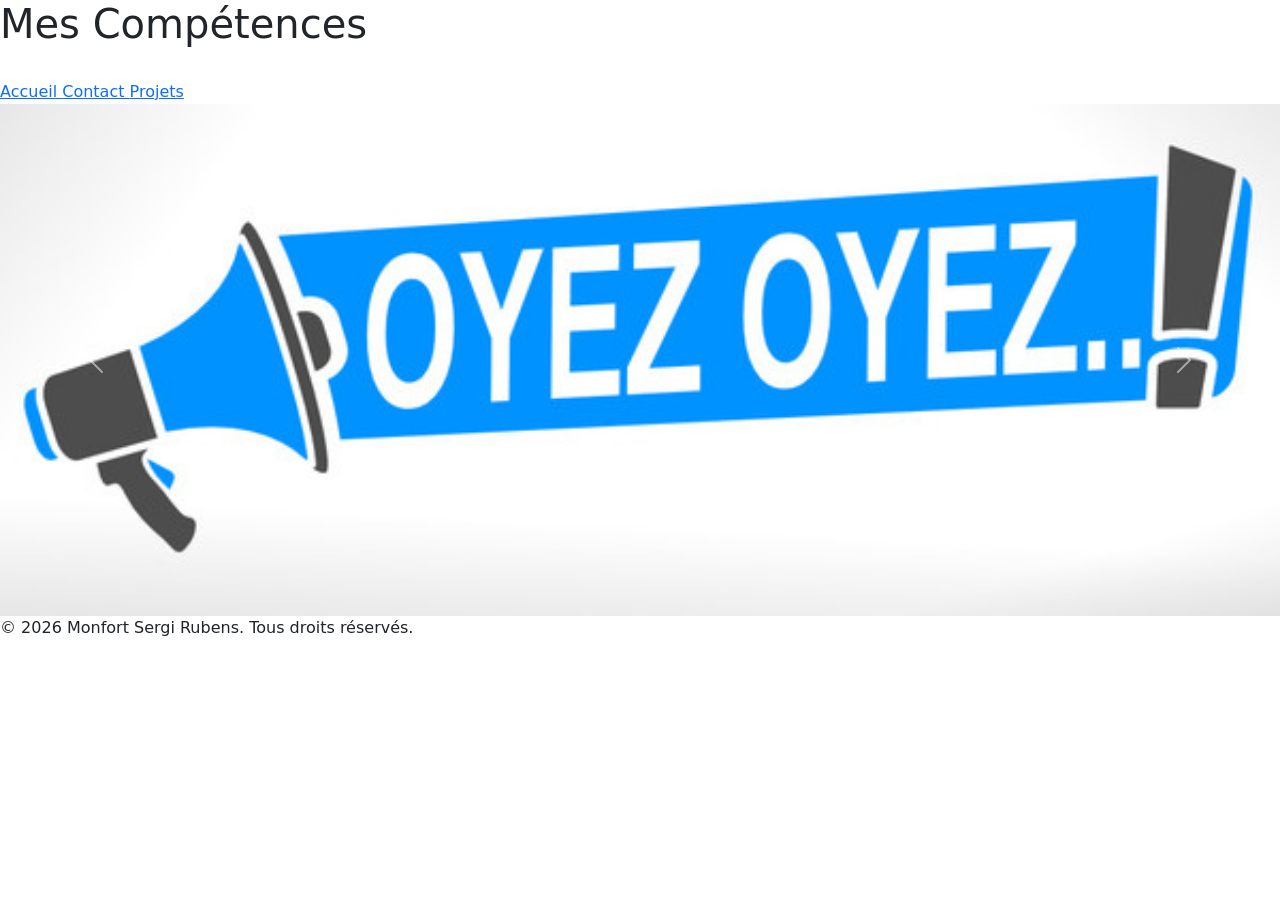
==== index.html @ e7fd40ed "Update competences.html to index.html format" ====
<!DOCTYPE HTML>
<html lang="fr">
<head>
    <meta charset="utf-8">
    <meta name="viewport" content="width=device-width, initial-scale=1.0">
    <title>Mes Compétences.</title>
    <link rel="stylesheet" href="index.css">
    <script src="index.js"></script>
    <link rel="stylesheet" href="https://cdn.jsdelivr.net/npm/bootstrap@5.3.0/dist/css/bootstrap.min.css">
    <script src="https://cdn.jsdelivr.net/npm/bootstrap@5.3.0/dist/js/bootstrap.bundle.min.js"></script>
</head>


<body class="competences-body">
    <div class="competences-container">
    <h1>Mes Compétences</h1>
    <br>
    <a href="portfolio.html"> Accueil </a>
    <a href="contact.html"> Contact </a>
    <a href="projets.html"> Projets </a>
    </div>
<div id="carouselExampleAutoplaying" class="carousel slide" data-bs-ride="carousel">

<div class="carousel-inner">

<div class="carousel-item active">
<img src="Oyez Oyez.jpg" class="d-block w-100" alt="Oyez Oyez">
</div>

<div class="carousel-item">
<img src="Je recherche.gif" class="d-block w-100" alt="Je recherche">
</div>

<div class="carousel-item">
<img src="Une Alternance.jpg" class="d-block w-100" alt="Une Alternance">
</div>

</div>

<button class="carousel-control-prev" type="button" data-bs-target="#carouselExampleAutoplaying" data-bs-slide="prev">
<span class="carousel-control-prev-icon"></span>
</button>

<button class="carousel-control-next" type="button" data-bs-target="#carouselExampleAutoplaying" data-bs-slide="next">
<span class="carousel-control-next-icon"></span>
</button>

</div>
<footer class ="competences-footer">
    <p>&copy; 2026 Monfort Sergi Rubens. Tous droits réservés.</p>
</footer>
</body>

</html>
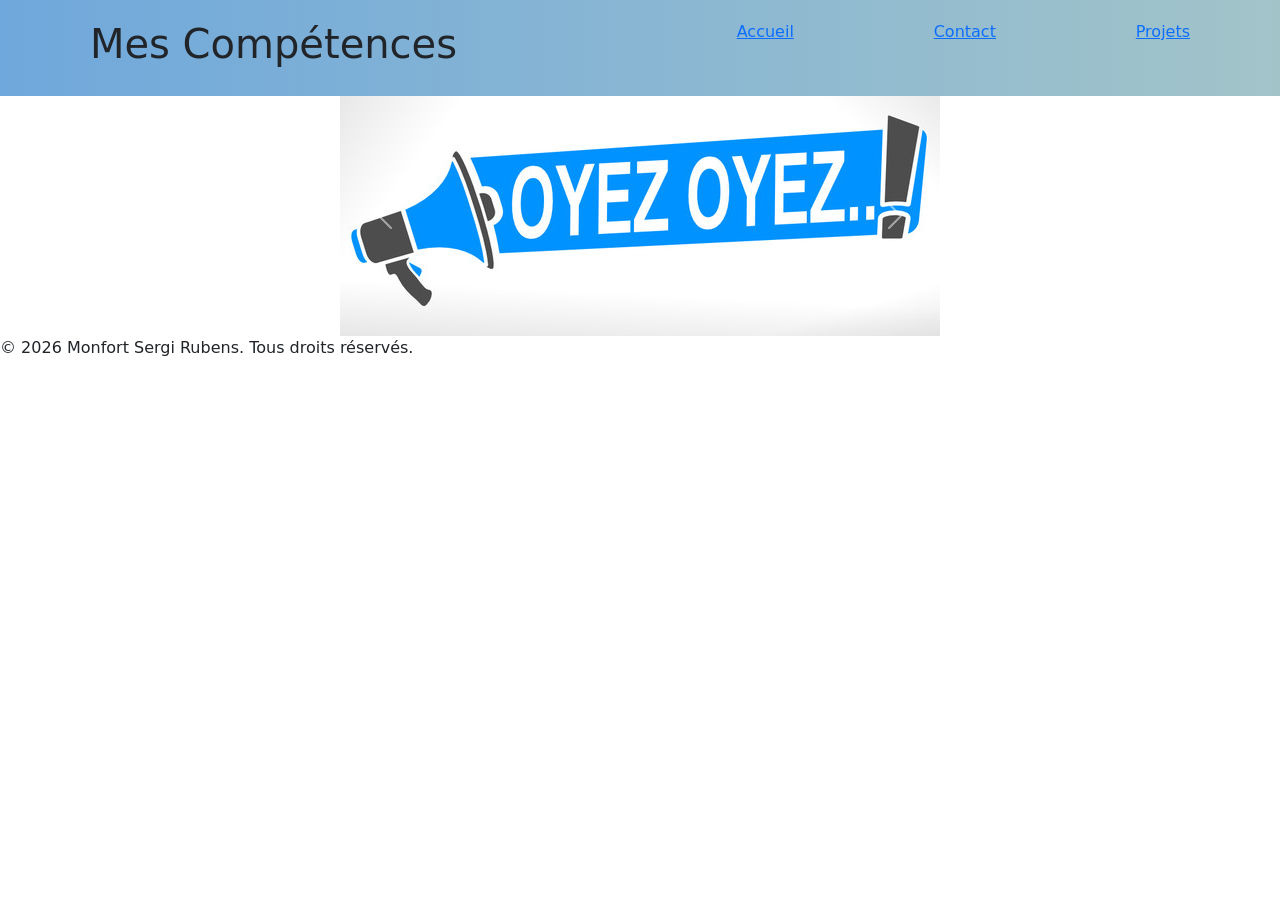
==== commit c8b4b4e0: "Update navigation links in index.html Updated links in the navigation to point to the live portfolio" ====
--- a/index.html
+++ b/index.html
@@ -15,8 +15,8 @@
     <div class="competences-container">
     <h1>Mes Compétences</h1>
     <br>
-    <a href="portfolio.html"> Accueil </a>
-    <a href="contact.html"> Contact </a>
+    <a href="https://sergi1480.github.io/Portfolio-Monfort-Sergi-Rubens/"> Accueil </a>
+    <a href="https://sergi1480.github.io/Page-contact/"> Contact </a>
     <a href="projets.html"> Projets </a>
     </div>
 <div id="carouselExampleAutoplaying" class="carousel slide" data-bs-ride="carousel">
@@ -52,3 +52,4 @@
 </body>
 
 </html>
+
--- a/index.css
+++ b/index.css
@@ -0,0 +1,19 @@
+body{
+background-color:#f4f4f4;
+}
+
+.competences-container {
+    display: flex;
+    flex-wrap: wrap;
+    justify-content: space-around;
+    padding: 20px;
+    text-align: center;
+    background-color: rgb(123, 193, 255);
+    background: linear-gradient(to right, #6fa8dc, #a2c4c9);
+}
+
+.carousel {
+    margin:auto;
+    max-width: 600px;
+}
+
